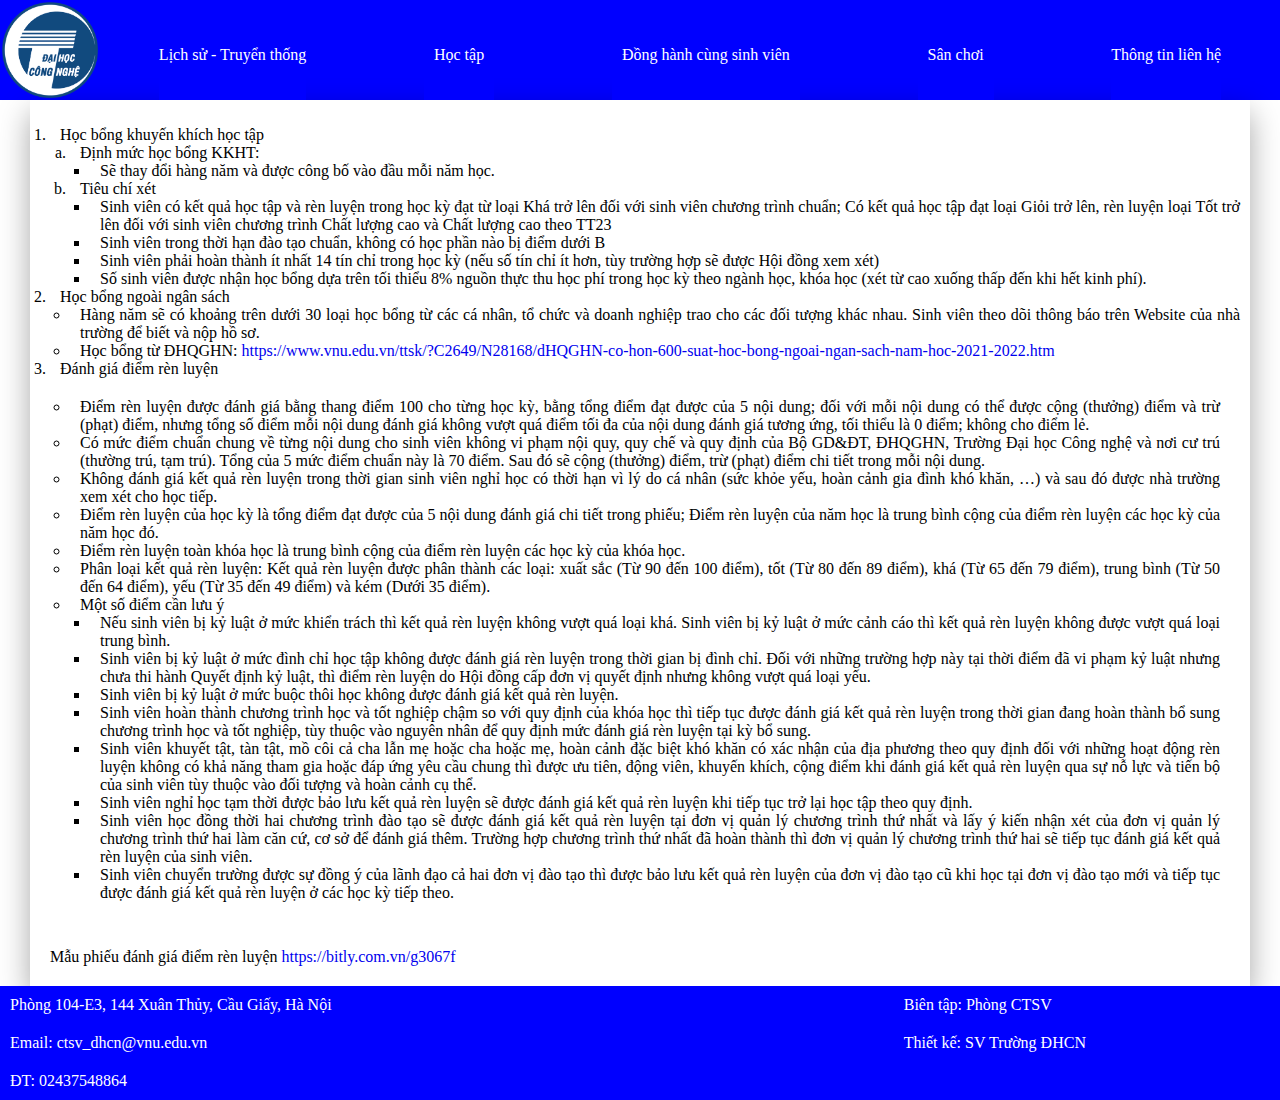
==== Học bổng/index.html @ e2c90237 "project" ====
<!DOCTYPE html>
<html lang="en">

<head>
    <meta charset="UTF-8">
    <meta http-equiv="X-UA-Compatible" content="IE=edge">
    <meta name="viewport" content="width=device-width, initial-scale=1.0">
    <link rel="stylesheet" href="style.css">
    <link rel="stylesheet" href="../nav.css">
    <link rel="stylesheet" href="../footer.css">
    <link rel="stylesheet" href="https://cdnjs.cloudflare.com/ajax/libs/font-awesome/4.7.0/css/font-awesome.min.css">
    <title>Học bổng</title>
</head>

<body>
    <!-- navbar -->
    <div class="nav-bar">
        <div class="nav">
            <img src="../images/logo.png" alt="logo" class="logo" />
            <button class="menu-button" onclick="showNav()"><i class="fa fa-bars"></i></button>
        </div>
        <div id="nav-items" class="nav-items">
            <buton class="nav-item">
                <a href="../lịch sử - truyền thống/" style="color:white; text-decoration: none;">Lịch sử - Truyển thống</a>
            </buton>
            <buton class="nav-item" id="hoc-tap" onclick="dropDown('hoc-tap')">
                <p>Học tập</p>
                <div class="dropdown-content">
                    <a href="../Thư viện/">Thư viện UET</a>
                    <a href="../Nội quy - quy chế/">Nội quy - Quy chế</a>
                    <a href="../Kế hoạch học tập năm học 2021-2022.pdf">Kế hoạch học tập</a>
                </div>
            </buton>
            <buton class="nav-item" id="dong-hanh-cung-sv" onclick="dropDown('dong-hanh-cung-sv')">
                <p>Đồng hành cùng sinh viên</p>
                <div class="dropdown-content">
                    <a href="../Học bổng/">Học bổng</a>
                    <a href="../Tuyển dụng - Việc làm/">Tuyển dụng - Việc làm</a>
                    <a href="../Ký túc xá/">Ký túc xá</a>
                    <a href="../Khám chữa bệnh/">Khám chữa bệnh</a>
                    <a href="../Thực tập thực tế/">Thực tập - Thực tế</a>
                    <a href="../Trao đổi sinh viên/">Trao đổi sinh viên</a>
                    <a href="../Học phí - Chế độ chính sách/">Học phí - Chế độ chính sách</a>
                    <a href="../Thủ tục hành chính một cửa/">Thủ tục hành chính một cửa</a>
                    <a href="../các cổng thông tin hữu ích/">Các cổng thông tin hữu ích</a>
                </div>
            </buton>
            <buton class="nav-item" id="san-choi" onclick="dropDown('san-choi')">
                <p>Sân chơi</p>
                <div class="dropdown-content">
                    <a href="../Hoạt động Đoàn-Hội/">Thông tin về Đoàn - Hội</a>
                </div>
            </buton>
            <buton class="nav-item">
                <a href="../Thông tin liên hệ/" style="color:white; text-decoration: none;">Thông tin liên hệ</a>
            </buton>
        </div>
    </div>
    <!-- main content -->

    <div class="main-content">
        <ul class="loai-hoc-bong">
            <li>
                Học bổng khuyến khích học tập
            </li>
            <ul class="tinh-chat-hoc-bong">
                <li>Định mức học bổng KKHT:</li>
                <ul class="detail">
                    <li>Sẽ thay đổi hàng năm và được công bố vào đầu mỗi năm học.</li>
                </ul>
                <li>Tiêu chí xét</li>
                <ul class="detail">
                    <li>Sinh viên có kết quả học tập và rèn luyện trong học kỳ đạt từ loại Khá trở lên đối với sinh viên
                        chương trình chuẩn; Có kết quả học tập đạt loại Giỏi trở lên, rèn luyện loại Tốt trở lên đối với
                        sinh viên chương trình Chất lượng cao và Chất lượng cao theo TT23</li>
                    <li>Sinh viên trong thời hạn đào tạo chuẩn, không có học phần nào bị điểm dưới B</li>
                    <li>Sinh viên phải hoàn thành ít nhất 14 tín chỉ trong học kỳ (nếu số tín chỉ ít hơn, tùy trường hợp
                        sẽ được Hội đồng xem xét) </li>
                    <li>Số sinh viên được nhận học bổng dựa trên tối thiểu 8% nguồn thực thu học phí trong học kỳ theo
                        ngành học, khóa học (xét từ cao xuống thấp đến khi hết kinh phí).</li>
                </ul>
            </ul>
            <li>
                Học bổng ngoài ngân sách
            </li>
            <ul class="detail">
                <li>Hàng năm sẽ có khoảng trên dưới 30 loại học bổng từ các cá nhân, tổ chức và doanh nghiệp trao
                    cho các đối tượng khác nhau. Sinh viên theo dõi thông báo trên Website của nhà trường để biết và
                    nộp hồ sơ.</li>
                <li>Học bổng từ ĐHQGHN: <a
                        href="https://www.vnu.edu.vn/ttsk/?C2649/N28168/dHQGHN-co-hon-600-suat-hoc-bong-ngoai-ngan-sach-nam-hoc-2021-2022.html"
                        style="display:inline">https://www.vnu.edu.vn/ttsk/?C2649/N28168/dHQGHN-co-hon-600-suat-hoc-bong-ngoai-ngan-sach-nam-hoc-2021-2022.htm
                    </a></li>
            </ul>
            <li>Đánh giá điểm rèn luyện</li>
            <ul style="padding: 20px;">
                <li>
                    Điểm rèn luyện được đánh giá bằng thang điểm 100 cho từng học kỳ, bằng tổng điểm đạt được của 5 nội
                    dung; đối với mỗi nội dung có thể được cộng (thưởng) điểm và trừ (phạt) điểm, nhưng tổng số điểm mỗi
                    nội dung đánh giá không vượt quá điểm tối đa của nội dung đánh giá tương ứng, tối thiểu là 0 điểm;
                    không cho điểm lẻ.
                </li>
                <li>
                    Có mức điểm chuẩn chung về từng nội dung cho sinh viên không vi phạm nội quy, quy chế và quy định
                    của Bộ GD&ĐT, ĐHQGHN, Trường Đại học Công nghệ và nơi cư trú (thường trú, tạm trú). Tổng của 5 mức
                    điểm chuẩn này là 70 điểm. Sau đó sẽ cộng (thưởng) điểm, trừ (phạt) điểm chi tiết trong mỗi nội
                    dung.
                </li>
                <li>
                    Không đánh giá kết quả rèn luyện trong thời gian sinh viên nghỉ học có thời hạn vì lý do cá nhân
                    (sức khỏe yếu, hoàn cảnh gia đình khó khăn, …) và sau đó được nhà trường xem xét cho học tiếp.
                </li>
                <li>
                    Điểm rèn luyện của học kỳ là tổng điểm đạt được của 5 nội dung đánh giá chi tiết trong phiếu; Điểm
                    rèn luyện của năm học là trung bình cộng của điểm rèn luyện các học kỳ của năm học đó.
                </li>
                <li>
                    Điểm rèn luyện toàn khóa học là trung bình cộng của điểm rèn luyện các học kỳ của khóa học.
                </li>
                <li>
                    Phân loại kết quả rèn luyện: Kết quả rèn luyện được phân thành các loại: xuất sắc (Từ 90 đến 100
                    điểm), tốt (Từ 80 đến 89 điểm), khá (Từ 65 đến 79 điểm), trung bình (Từ 50 đến 64 điểm), yếu (Từ 35
                    đến 49 điểm) và kém (Dưới 35 điểm).
                </li>
                <li>Một số điểm cần lưu ý</li>
                <ul style="padding-left: 20px;">
                    <li>Nếu sinh viên bị kỷ luật ở mức khiển trách thì kết quả rèn luyện không vượt quá loại khá. Sinh
                        viên bị kỷ luật ở mức cảnh cáo thì kết quả rèn luyện không được vượt quá loại trung bình.
                    </li>
                    <li>Sinh viên bị kỷ luật ở mức đình chỉ học tập không được đánh giá rèn luyện trong thời gian bị
                        đình chỉ. Đối với những trường hợp này tại thời điểm đã vi phạm kỷ luật nhưng chưa thi hành
                        Quyết định kỷ luật, thì điểm rèn luyện do Hội đồng cấp đơn vị quyết định nhưng không vượt quá
                        loại yếu.
                    </li>
                    <li>Sinh viên bị kỷ luật ở mức buộc thôi học không được đánh giá kết quả rèn luyện.</li>
                    <li>Sinh viên hoàn thành chương trình học và tốt nghiệp chậm so với quy định của khóa học thì tiếp
                        tục được đánh giá kết quả rèn luyện trong thời gian đang hoàn thành bổ sung chương trình học và
                        tốt nghiệp, tùy thuộc vào nguyên nhân để quy định mức đánh giá rèn luyện tại kỳ bổ sung.
                    </li>
                    <li>Sinh viên khuyết tật, tàn tật, mồ côi cả cha lẫn mẹ hoặc cha hoặc mẹ, hoàn cảnh đặc biệt khó
                        khăn có xác nhận của địa phương theo quy định đối với những hoạt động rèn luyện không có khả
                        năng tham gia hoặc đáp ứng yêu cầu chung thì được ưu tiên, động viên, khuyến khích, cộng điểm
                        khi đánh giá kết quả rèn luyện qua sự nỗ lực và tiến bộ của sinh viên tùy thuộc vào đối tượng và
                        hoàn cảnh cụ thể.
                    </li>
                    <li>Sinh viên nghỉ học tạm thời được bảo lưu kết quả rèn luyện sẽ được đánh giá kết quả rèn luyện
                        khi tiếp tục trở lại học tập theo quy định.</li>
                    <li>Sinh viên học đồng thời hai chương trình đào tạo sẽ được đánh giá kết quả rèn luyện tại đơn vị
                        quản lý chương trình thứ nhất và lấy ý kiến nhận xét của đơn vị quản lý chương trình thứ hai làm
                        căn cứ, cơ sở để đánh giá thêm. Trường hợp chương trình thứ nhất đã hoàn thành thì đơn vị quản
                        lý chương trình thứ hai sẽ tiếp tục đánh giá kết quả rèn luyện của sinh viên.
                    </li>
                    <li>Sinh viên chuyển trường được sự đồng ý của lãnh đạo cả hai đơn vị đào tạo thì được bảo lưu kết
                        quả rèn luyện của đơn vị đào tạo cũ khi học tại đơn vị đào tạo mới và tiếp tục được đánh giá kết
                        quả rèn luyện ở các học kỳ tiếp theo.
                    </li>
                </ul>
            </ul>
        </ul>
        <p>Mẫu phiếu đánh giá điểm rèn luyện <a href="https://bitly.com.vn/g3067f " style="display:inline">https://bitly.com.vn/g3067f </a></p>
    </div>


    <!-- footer -->

    <div class="footer">
        <div class="address">
            <p>Phòng 104-E3, 144 Xuân Thủy, Cầu Giấy, Hà Nội</p>
            <p>Email: ctsv_dhcn@vnu.edu.vn</p>
            <p>ĐT: 02437548864</p>
        </div>
        <div class="actor">
            <p>Biên tập: Phòng CTSV</p>
            <p>Thiết kế: SV Trường ĐHCN</p>
        </div>
    </div>

    <script src="../menuButton.js"></script>
    <script src="../dropDown.js"></script>
</body>

</html>
---- Học bổng/style.css ----
.main-content {
    box-shadow: 0 13px 29px rgb(0 0 0 / 35%);
    background-color: #fff;
    margin: auto;
    padding: 10px 10px 10px 10px;
    text-align: justify;
    min-height: calc(100vh - 312px);
  }

.loai-hoc-bong{
    list-style-type: decimal;
    padding-left: 10px;
}

.tinh-chat-hoc-bong{
    list-style-type: lower-latin;
    padding-left:20px;
}

.detail{
    padding-left:20px;
}
li{
    padding-left: 10px;
}



.component{
    display: block;
}

a {
    display: block;
    text-decoration: none;
}

.item{
    text-align: center;
    display: block;
    padding: 10px;
    box-shadow: 0 13px 29px rgb(0 0 0 / 35%);
    background-color: #fff;
}

.item:hover{
    background-color: #007bff;
}

@media only screen and (min-width: 575px) {
    .component{
        display: grid;
        grid-template-columns: 25% 25% 25% 25%;
        grid-template-rows: 50% 50%;
    }
    .main-content{
        max-width: 1200px;
        box-shadow: 0 13px 29px rgb(0 0 0 / 35%);
        background-color: #fff;
        margin: auto;
        min-height: calc(100vh - 235px);
        padding-top: 10px;
      }
    
}
---- nav.css ----
body{
    margin: 0;
}

.nav-bar{
    display: block;
    flex-wrap: wrap;
    background-color: blue;
}

.nav{
    display:flex;
    justify-content: space-between;
}

.logo{
    width: 100px;
    height: 100px;
}

.menu-button{
    display: inline-block;
    width: 50px;
    height: 50px;
    margin:auto 20px;
    padding: 0;
    border: none;
}

.nav-items{
    display: none;
}

.nav-items.actived{
    display: block;
    padding: 10px;
}

.nav-item{
    display: block;
    text-align: center;
    background-color: blue;
    padding: 10px 0 0 0;
    color: white;
}

.nav-item .dropdown-content{
    display: none;
    background-color: blue;
}

.nav-item.actived{
    display: block;
    text-align: center;
    background-color: blue;
    padding: 10px 0 0 0;
}

.nav-item.actived .dropdown-content{
    display: block;
}

.nav-item p{
    margin: 0;
}

.dropdown-content a {
    color: white;
    padding: 12px 16px;
    text-decoration: none;
    display: block;
}


/* for desktop */
@media only screen and (min-width: 575px) {
    .nav-bar{
        display:flex;
        flex-wrap: nowrap;
        height: 100px;
        justify-content: space-around;
    }

    .nav{
        display:inline-block;
    }

    .menu-button{
        display: none;
    }

    .nav-items{
        display: flex;
        justify-content: space-around;
        flex-grow: 1;
    }

    .nav-item{
        display: flex;
        align-items: center;
        position: relative;
    }

    .nav-item.actived{
        display:flex;
        align-items: center;
        position: relative;
    }

    .nav-item.actived .dropdown-content{
        display: block;
        position: absolute;
        background-color: blue;
        top: 100px;
        width: 250px;
        left: 0;
        z-index: 1;
    }

    .nav-item .dropdown-content {
        display: none;
        position: absolute;
        background-color: blue;
        top: 100px;
        width: 250px;
        left: 0;
        z-index: 1;
    }

    .dropdown-content a {
        color: white;
        padding: 12px 16px;
        text-decoration: none;
        display: block;
    }

    a:hover{
        background-color: #007bff;
    }
}
---- footer.css ----
.footer{
    display:block;
    background-color: blue;
    color: white;
}

.footer .address{
    text-align: left;
    flex-grow: 3;
}

.footer .actor{
    text-align:left;
    flex-grow: 1;
}
p{
    margin: 0;
    padding: 10px;
}


@media only screen and (min-width: 575px) {
    .footer{
        display:flex;
        justify-content: space-between;
        background-color: blue;
        color: white;
    }

    .footer .address{
        text-align: left;
        flex-grow: 3;
    }
    
    .footer .actor{
        text-align:left;
        flex-grow: 1;
    }
}
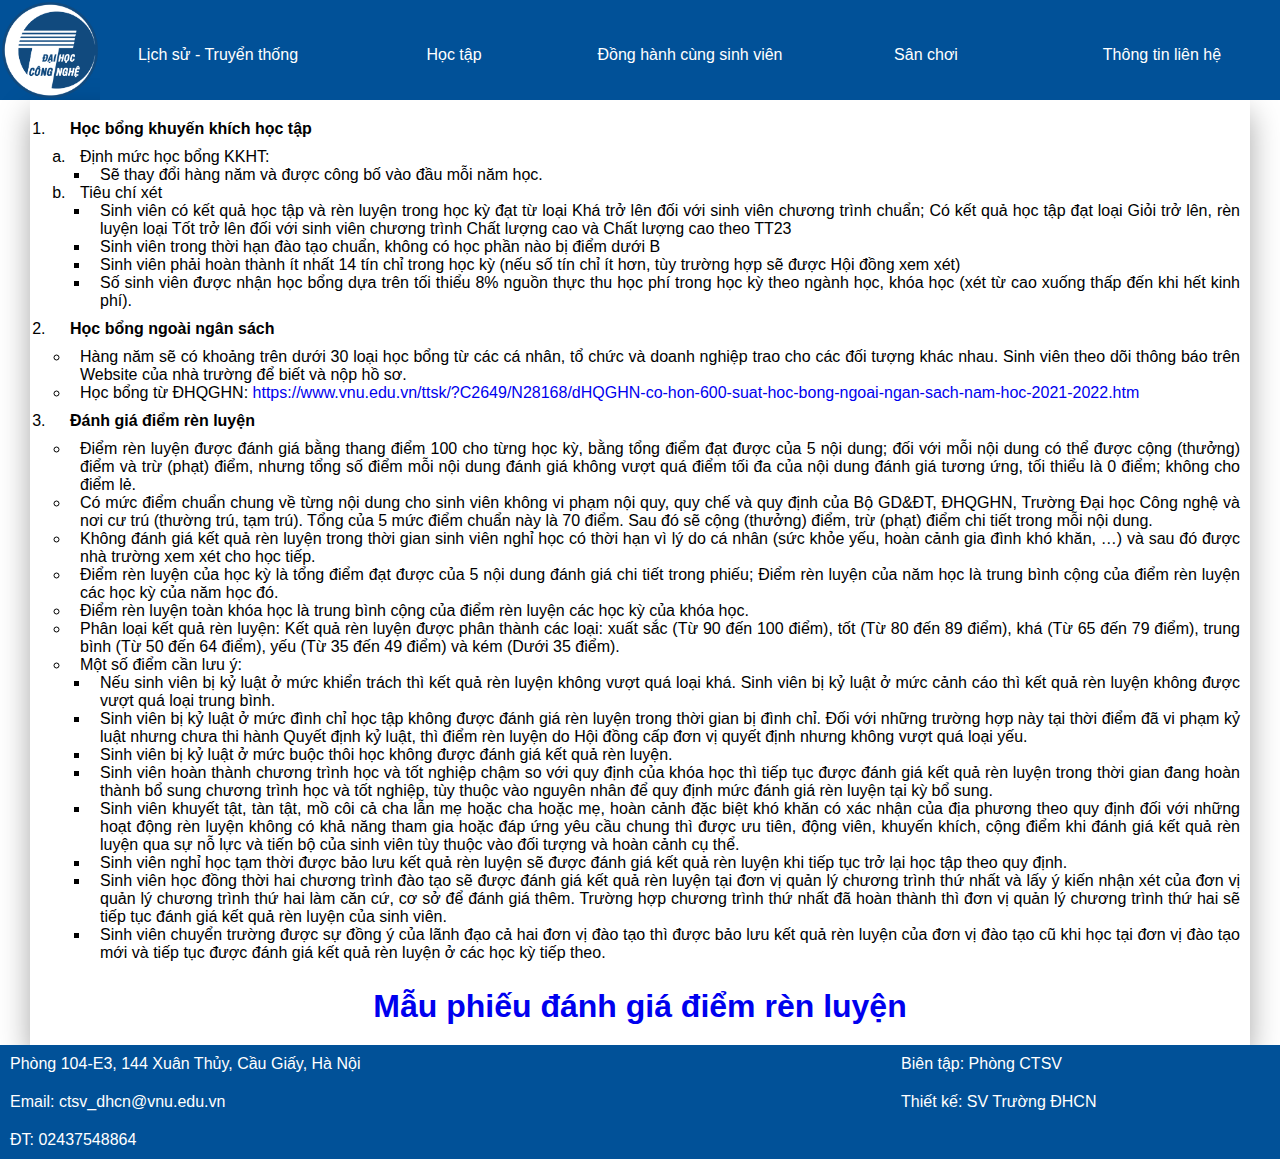
==== commit 991ca04d: "first commit" ====
--- a/Học bổng/index.html
+++ b/Học bổng/index.html
@@ -9,7 +9,7 @@
     <link rel="stylesheet" href="../nav.css">
     <link rel="stylesheet" href="../footer.css">
     <link rel="stylesheet" href="https://cdnjs.cloudflare.com/ajax/libs/font-awesome/4.7.0/css/font-awesome.min.css">
-    <title>Học bổng</title>
+    <title>Học bổng - Điểm rèn luyện</title>
 </head>
 
 <body>
@@ -28,13 +28,13 @@
                 <div class="dropdown-content">
                     <a href="../Thư viện/">Thư viện UET</a>
                     <a href="../Nội quy - quy chế/">Nội quy - Quy chế</a>
-                    <a href="../Kế hoạch học tập năm học 2021-2022.pdf">Kế hoạch học tập</a>
+                    <a href="../Kế-hoạch-học-tập-năm-học-2022_2023.pdf">Kế hoạch học tập</a>
                 </div>
             </buton>
             <buton class="nav-item" id="dong-hanh-cung-sv" onclick="dropDown('dong-hanh-cung-sv')">
                 <p>Đồng hành cùng sinh viên</p>
                 <div class="dropdown-content">
-                    <a href="../Học bổng/">Học bổng</a>
+                    <a href="../Học bổng/">Học bổng - Điểm rèn luyện</a>
                     <a href="../Tuyển dụng - Việc làm/">Tuyển dụng - Việc làm</a>
                     <a href="../Ký túc xá/">Ký túc xá</a>
                     <a href="../Khám chữa bệnh/">Khám chữa bệnh</a>
@@ -61,7 +61,7 @@
     <div class="main-content">
         <ul class="loai-hoc-bong">
             <li>
-                Học bổng khuyến khích học tập
+                <p class="title">Học bổng khuyến khích học tập</p>
             </li>
             <ul class="tinh-chat-hoc-bong">
                 <li>Định mức học bổng KKHT:</li>
@@ -70,94 +70,69 @@
                 </ul>
                 <li>Tiêu chí xét</li>
                 <ul class="detail">
-                    <li>Sinh viên có kết quả học tập và rèn luyện trong học kỳ đạt từ loại Khá trở lên đối với sinh viên
-                        chương trình chuẩn; Có kết quả học tập đạt loại Giỏi trở lên, rèn luyện loại Tốt trở lên đối với
-                        sinh viên chương trình Chất lượng cao và Chất lượng cao theo TT23</li>
+                    <li>Sinh viên có kết quả học tập và rèn luyện trong học kỳ đạt từ loại Khá trở lên đối với sinh viên chương trình chuẩn; Có kết quả học tập đạt loại Giỏi trở lên, rèn luyện loại Tốt trở lên đối với sinh viên chương trình Chất lượng cao
+                        và Chất lượng cao theo TT23</li>
                     <li>Sinh viên trong thời hạn đào tạo chuẩn, không có học phần nào bị điểm dưới B</li>
-                    <li>Sinh viên phải hoàn thành ít nhất 14 tín chỉ trong học kỳ (nếu số tín chỉ ít hơn, tùy trường hợp
-                        sẽ được Hội đồng xem xét) </li>
-                    <li>Số sinh viên được nhận học bổng dựa trên tối thiểu 8% nguồn thực thu học phí trong học kỳ theo
-                        ngành học, khóa học (xét từ cao xuống thấp đến khi hết kinh phí).</li>
+                    <li>Sinh viên phải hoàn thành ít nhất 14 tín chỉ trong học kỳ (nếu số tín chỉ ít hơn, tùy trường hợp sẽ được Hội đồng xem xét) </li>
+                    <li>Số sinh viên được nhận học bổng dựa trên tối thiểu 8% nguồn thực thu học phí trong học kỳ theo ngành học, khóa học (xét từ cao xuống thấp đến khi hết kinh phí).</li>
                 </ul>
             </ul>
             <li>
-                Học bổng ngoài ngân sách
+                <p class="title">Học bổng ngoài ngân sách</p>
             </li>
             <ul class="detail">
-                <li>Hàng năm sẽ có khoảng trên dưới 30 loại học bổng từ các cá nhân, tổ chức và doanh nghiệp trao
-                    cho các đối tượng khác nhau. Sinh viên theo dõi thông báo trên Website của nhà trường để biết và
-                    nộp hồ sơ.</li>
-                <li>Học bổng từ ĐHQGHN: <a
-                        href="https://www.vnu.edu.vn/ttsk/?C2649/N28168/dHQGHN-co-hon-600-suat-hoc-bong-ngoai-ngan-sach-nam-hoc-2021-2022.html"
-                        style="display:inline">https://www.vnu.edu.vn/ttsk/?C2649/N28168/dHQGHN-co-hon-600-suat-hoc-bong-ngoai-ngan-sach-nam-hoc-2021-2022.htm
+                <li>Hàng năm sẽ có khoảng trên dưới 30 loại học bổng từ các cá nhân, tổ chức và doanh nghiệp trao cho các đối tượng khác nhau. Sinh viên theo dõi thông báo trên Website của nhà trường để biết và nộp hồ sơ.</li>
+                <li>Học bổng từ ĐHQGHN: <a href="https://www.vnu.edu.vn/ttsk/?C2649/N28168/dHQGHN-co-hon-600-suat-hoc-bong-ngoai-ngan-sach-nam-hoc-2021-2022.html" style="display:inline">https://www.vnu.edu.vn/ttsk/?C2649/N28168/dHQGHN-co-hon-600-suat-hoc-bong-ngoai-ngan-sach-nam-hoc-2021-2022.htm
                     </a></li>
             </ul>
-            <li>Đánh giá điểm rèn luyện</li>
-            <ul style="padding: 20px;">
+            <li>
+                <p class="title">Đánh giá điểm rèn luyện</p>
+            </li>
+            <ul style="padding-left: 20px;">
                 <li>
-                    Điểm rèn luyện được đánh giá bằng thang điểm 100 cho từng học kỳ, bằng tổng điểm đạt được của 5 nội
-                    dung; đối với mỗi nội dung có thể được cộng (thưởng) điểm và trừ (phạt) điểm, nhưng tổng số điểm mỗi
-                    nội dung đánh giá không vượt quá điểm tối đa của nội dung đánh giá tương ứng, tối thiểu là 0 điểm;
-                    không cho điểm lẻ.
+                    Điểm rèn luyện được đánh giá bằng thang điểm 100 cho từng học kỳ, bằng tổng điểm đạt được của 5 nội dung; đối với mỗi nội dung có thể được cộng (thưởng) điểm và trừ (phạt) điểm, nhưng tổng số điểm mỗi nội dung đánh giá không vượt quá điểm tối đa của nội
+                    dung đánh giá tương ứng, tối thiểu là 0 điểm; không cho điểm lẻ.
                 </li>
                 <li>
-                    Có mức điểm chuẩn chung về từng nội dung cho sinh viên không vi phạm nội quy, quy chế và quy định
-                    của Bộ GD&ĐT, ĐHQGHN, Trường Đại học Công nghệ và nơi cư trú (thường trú, tạm trú). Tổng của 5 mức
-                    điểm chuẩn này là 70 điểm. Sau đó sẽ cộng (thưởng) điểm, trừ (phạt) điểm chi tiết trong mỗi nội
-                    dung.
+                    Có mức điểm chuẩn chung về từng nội dung cho sinh viên không vi phạm nội quy, quy chế và quy định của Bộ GD&ĐT, ĐHQGHN, Trường Đại học Công nghệ và nơi cư trú (thường trú, tạm trú). Tổng của 5 mức điểm chuẩn này là 70 điểm. Sau đó sẽ cộng (thưởng) điểm,
+                    trừ (phạt) điểm chi tiết trong mỗi nội dung.
                 </li>
                 <li>
-                    Không đánh giá kết quả rèn luyện trong thời gian sinh viên nghỉ học có thời hạn vì lý do cá nhân
-                    (sức khỏe yếu, hoàn cảnh gia đình khó khăn, …) và sau đó được nhà trường xem xét cho học tiếp.
+                    Không đánh giá kết quả rèn luyện trong thời gian sinh viên nghỉ học có thời hạn vì lý do cá nhân (sức khỏe yếu, hoàn cảnh gia đình khó khăn, …) và sau đó được nhà trường xem xét cho học tiếp.
                 </li>
                 <li>
-                    Điểm rèn luyện của học kỳ là tổng điểm đạt được của 5 nội dung đánh giá chi tiết trong phiếu; Điểm
-                    rèn luyện của năm học là trung bình cộng của điểm rèn luyện các học kỳ của năm học đó.
+                    Điểm rèn luyện của học kỳ là tổng điểm đạt được của 5 nội dung đánh giá chi tiết trong phiếu; Điểm rèn luyện của năm học là trung bình cộng của điểm rèn luyện các học kỳ của năm học đó.
                 </li>
                 <li>
                     Điểm rèn luyện toàn khóa học là trung bình cộng của điểm rèn luyện các học kỳ của khóa học.
                 </li>
                 <li>
-                    Phân loại kết quả rèn luyện: Kết quả rèn luyện được phân thành các loại: xuất sắc (Từ 90 đến 100
-                    điểm), tốt (Từ 80 đến 89 điểm), khá (Từ 65 đến 79 điểm), trung bình (Từ 50 đến 64 điểm), yếu (Từ 35
-                    đến 49 điểm) và kém (Dưới 35 điểm).
+                    Phân loại kết quả rèn luyện: Kết quả rèn luyện được phân thành các loại: xuất sắc (Từ 90 đến 100 điểm), tốt (Từ 80 đến 89 điểm), khá (Từ 65 đến 79 điểm), trung bình (Từ 50 đến 64 điểm), yếu (Từ 35 đến 49 điểm) và kém (Dưới 35 điểm).
                 </li>
-                <li>Một số điểm cần lưu ý</li>
+                <li>Một số điểm cần lưu ý: </li>
                 <ul style="padding-left: 20px;">
-                    <li>Nếu sinh viên bị kỷ luật ở mức khiển trách thì kết quả rèn luyện không vượt quá loại khá. Sinh
-                        viên bị kỷ luật ở mức cảnh cáo thì kết quả rèn luyện không được vượt quá loại trung bình.
+                    <li>Nếu sinh viên bị kỷ luật ở mức khiển trách thì kết quả rèn luyện không vượt quá loại khá. Sinh viên bị kỷ luật ở mức cảnh cáo thì kết quả rèn luyện không được vượt quá loại trung bình.
                     </li>
-                    <li>Sinh viên bị kỷ luật ở mức đình chỉ học tập không được đánh giá rèn luyện trong thời gian bị
-                        đình chỉ. Đối với những trường hợp này tại thời điểm đã vi phạm kỷ luật nhưng chưa thi hành
-                        Quyết định kỷ luật, thì điểm rèn luyện do Hội đồng cấp đơn vị quyết định nhưng không vượt quá
-                        loại yếu.
+                    <li>Sinh viên bị kỷ luật ở mức đình chỉ học tập không được đánh giá rèn luyện trong thời gian bị đình chỉ. Đối với những trường hợp này tại thời điểm đã vi phạm kỷ luật nhưng chưa thi hành Quyết định kỷ luật, thì điểm rèn luyện do Hội
+                        đồng cấp đơn vị quyết định nhưng không vượt quá loại yếu.
                     </li>
                     <li>Sinh viên bị kỷ luật ở mức buộc thôi học không được đánh giá kết quả rèn luyện.</li>
-                    <li>Sinh viên hoàn thành chương trình học và tốt nghiệp chậm so với quy định của khóa học thì tiếp
-                        tục được đánh giá kết quả rèn luyện trong thời gian đang hoàn thành bổ sung chương trình học và
-                        tốt nghiệp, tùy thuộc vào nguyên nhân để quy định mức đánh giá rèn luyện tại kỳ bổ sung.
+                    <li>Sinh viên hoàn thành chương trình học và tốt nghiệp chậm so với quy định của khóa học thì tiếp tục được đánh giá kết quả rèn luyện trong thời gian đang hoàn thành bổ sung chương trình học và tốt nghiệp, tùy thuộc vào nguyên nhân để
+                        quy định mức đánh giá rèn luyện tại kỳ bổ sung.
                     </li>
-                    <li>Sinh viên khuyết tật, tàn tật, mồ côi cả cha lẫn mẹ hoặc cha hoặc mẹ, hoàn cảnh đặc biệt khó
-                        khăn có xác nhận của địa phương theo quy định đối với những hoạt động rèn luyện không có khả
-                        năng tham gia hoặc đáp ứng yêu cầu chung thì được ưu tiên, động viên, khuyến khích, cộng điểm
-                        khi đánh giá kết quả rèn luyện qua sự nỗ lực và tiến bộ của sinh viên tùy thuộc vào đối tượng và
-                        hoàn cảnh cụ thể.
+                    <li>Sinh viên khuyết tật, tàn tật, mồ côi cả cha lẫn mẹ hoặc cha hoặc mẹ, hoàn cảnh đặc biệt khó khăn có xác nhận của địa phương theo quy định đối với những hoạt động rèn luyện không có khả năng tham gia hoặc đáp ứng yêu cầu chung thì
+                        được ưu tiên, động viên, khuyến khích, cộng điểm khi đánh giá kết quả rèn luyện qua sự nỗ lực và tiến bộ của sinh viên tùy thuộc vào đối tượng và hoàn cảnh cụ thể.
                     </li>
-                    <li>Sinh viên nghỉ học tạm thời được bảo lưu kết quả rèn luyện sẽ được đánh giá kết quả rèn luyện
-                        khi tiếp tục trở lại học tập theo quy định.</li>
-                    <li>Sinh viên học đồng thời hai chương trình đào tạo sẽ được đánh giá kết quả rèn luyện tại đơn vị
-                        quản lý chương trình thứ nhất và lấy ý kiến nhận xét của đơn vị quản lý chương trình thứ hai làm
-                        căn cứ, cơ sở để đánh giá thêm. Trường hợp chương trình thứ nhất đã hoàn thành thì đơn vị quản
-                        lý chương trình thứ hai sẽ tiếp tục đánh giá kết quả rèn luyện của sinh viên.
+                    <li>Sinh viên nghỉ học tạm thời được bảo lưu kết quả rèn luyện sẽ được đánh giá kết quả rèn luyện khi tiếp tục trở lại học tập theo quy định.</li>
+                    <li>Sinh viên học đồng thời hai chương trình đào tạo sẽ được đánh giá kết quả rèn luyện tại đơn vị quản lý chương trình thứ nhất và lấy ý kiến nhận xét của đơn vị quản lý chương trình thứ hai làm căn cứ, cơ sở để đánh giá thêm. Trường
+                        hợp chương trình thứ nhất đã hoàn thành thì đơn vị quản lý chương trình thứ hai sẽ tiếp tục đánh giá kết quả rèn luyện của sinh viên.
                     </li>
-                    <li>Sinh viên chuyển trường được sự đồng ý của lãnh đạo cả hai đơn vị đào tạo thì được bảo lưu kết
-                        quả rèn luyện của đơn vị đào tạo cũ khi học tại đơn vị đào tạo mới và tiếp tục được đánh giá kết
-                        quả rèn luyện ở các học kỳ tiếp theo.
+                    <li>Sinh viên chuyển trường được sự đồng ý của lãnh đạo cả hai đơn vị đào tạo thì được bảo lưu kết quả rèn luyện của đơn vị đào tạo cũ khi học tại đơn vị đào tạo mới và tiếp tục được đánh giá kết quả rèn luyện ở các học kỳ tiếp theo.
                     </li>
                 </ul>
             </ul>
         </ul>
-        <p>Mẫu phiếu đánh giá điểm rèn luyện <a href="https://bitly.com.vn/g3067f " style="display:inline">https://bitly.com.vn/g3067f </a></p>
+        <p class="link"><a href="https://drive.google.com/file/d/1zvOBKg6WkaQa-v5KcM8cQlC5fdCGSyDk/view">Mẫu phiếu đánh giá điểm rèn luyện</a></p>
     </div>
 
 
@@ -179,4 +154,4 @@
     <script src="../dropDown.js"></script>
 </body>
 
-</html>+</html>
--- a/Học bổng/style.css
+++ b/Học bổng/style.css
@@ -5,28 +5,33 @@
     padding: 10px 10px 10px 10px;
     text-align: justify;
     min-height: calc(100vh - 312px);
-  }
+    font-family: 'Open Sans', sans-serif;
+}
 
-.loai-hoc-bong{
+.loai-hoc-bong {
     list-style-type: decimal;
+    padding-left: 10px;
+    margin-top: 0;
+}
+
+.title {
+    font-weight: bold;
+}
+
+.tinh-chat-hoc-bong {
+    list-style-type: lower-latin;
+    padding-left: 20px;
+}
+
+.detail {
+    padding-left: 20px;
+}
+
+li {
     padding-left: 10px;
 }
 
-.tinh-chat-hoc-bong{
-    list-style-type: lower-latin;
-    padding-left:20px;
-}
-
-.detail{
-    padding-left:20px;
-}
-li{
-    padding-left: 10px;
-}
-
-
-
-.component{
+.component {
     display: block;
 }
 
@@ -35,7 +40,7 @@
     text-decoration: none;
 }
 
-.item{
+.item {
     text-align: center;
     display: block;
     padding: 10px;
@@ -43,23 +48,33 @@
     background-color: #fff;
 }
 
-.item:hover{
+.item:hover {
     background-color: #007bff;
 }
 
+.link {
+    text-align: center;
+    font-size: x-large;
+    font-weight: bold;
+}
+
 @media only screen and (min-width: 575px) {
-    .component{
+    .component {
         display: grid;
         grid-template-columns: 25% 25% 25% 25%;
         grid-template-rows: 50% 50%;
     }
-    .main-content{
+    .main-content {
         max-width: 1200px;
         box-shadow: 0 13px 29px rgb(0 0 0 / 35%);
         background-color: #fff;
         margin: auto;
         min-height: calc(100vh - 235px);
         padding-top: 10px;
-      }
-    
-}+    }
+    .link {
+        text-align: center;
+        font-size: xx-large;
+        font-weight: bold;
+    }
+}
--- a/nav.css
+++ b/nav.css
@@ -1,16 +1,20 @@
 body{
     margin: 0;
+    font-family: 'Open Sans', sans-serif;
 }
 
 .nav-bar{
     display: block;
     flex-wrap: wrap;
-    background-color: blue;
+    background-color: #015198;
+    font-family: 'Open Sans', sans-serif;
+    font-family: 'Open Sans', sans-serif;
 }
 
 .nav{
     display:flex;
     justify-content: space-between;
+    font-family: 'Open Sans', sans-serif;
 }
 
 .logo{
@@ -31,33 +35,42 @@
     display: none;
 }
 
-.nav-items.actived{
-    display: block;
-    padding: 10px;
-}
-
 .nav-item{
-    display: block;
+    display: flex;
+    justify-content: center;
     text-align: center;
-    background-color: blue;
+    background-color: #015198;
     padding: 10px 0 0 0;
     color: white;
+    cursor: pointer;
+    flex-basis: 20%;
 }
 
 .nav-item .dropdown-content{
-    display: none;
-    background-color: blue;
+    display: block;
+    transition: all 0.5s;
+    max-height: 0;
+    width: 100%;
+    overflow-y: hidden;
 }
 
-.nav-item.actived{
+.nav-item .dropdown-content a {
+    background-color: #000b16;
+}
+
+.nav-item .dropdown-content a:hover {
+    background-color: #0067c7;
+}
+
+.nav-item:hover {
     display: block;
     text-align: center;
-    background-color: blue;
+    background-color: #003b6e;
     padding: 10px 0 0 0;
 }
 
-.nav-item.actived .dropdown-content{
-    display: block;
+.nav-item:hover .dropdown-content{
+    max-height: 600px;
 }
 
 .nav-item p{
@@ -79,10 +92,12 @@
         flex-wrap: nowrap;
         height: 100px;
         justify-content: space-around;
+        font-family: 'Open Sans', sans-serif;
     }
 
     .nav{
         display:inline-block;
+        font-family: 'Open Sans', sans-serif;
     }
 
     .menu-button{
@@ -101,40 +116,40 @@
         position: relative;
     }
 
-    .nav-item.actived{
+    .nav-item:hover {
         display:flex;
         align-items: center;
         position: relative;
     }
 
-    .nav-item.actived .dropdown-content{
+    .nav-item:hover .dropdown-content{
         display: block;
         position: absolute;
-        background-color: blue;
+        background-color: #015198;
         top: 100px;
-        width: 250px;
+        min-width: 250px;
         left: 0;
         z-index: 1;
     }
 
     .nav-item .dropdown-content {
-        display: none;
         position: absolute;
-        background-color: blue;
+        background-color: #015198;
         top: 100px;
-        width: 250px;
+        min-width: 250px;
         left: 0;
         z-index: 1;
     }
 
-    .dropdown-content a {
+    .nav-item:hover .dropdown-content a {
         color: white;
         padding: 12px 16px;
         text-decoration: none;
         display: block;
     }
 
+
     a:hover{
-        background-color: #007bff;
+        color: #015198;
     }
-}+}
--- a/footer.css
+++ b/footer.css
@@ -1,7 +1,8 @@
 .footer{
     display:block;
-    background-color: blue;
+    background-color: #015198;
     color: white;
+    font-family: 'Open Sans', sans-serif;
 }
 
 .footer .address{
@@ -23,18 +24,18 @@
     .footer{
         display:flex;
         justify-content: space-between;
-        background-color: blue;
+        background-color: #015198;
         color: white;
+        font-family: 'Open Sans', sans-serif;
     }
 
     .footer .address{
         text-align: left;
         flex-grow: 3;
     }
-    
+
     .footer .actor{
         text-align:left;
         flex-grow: 1;
     }
 }
-
